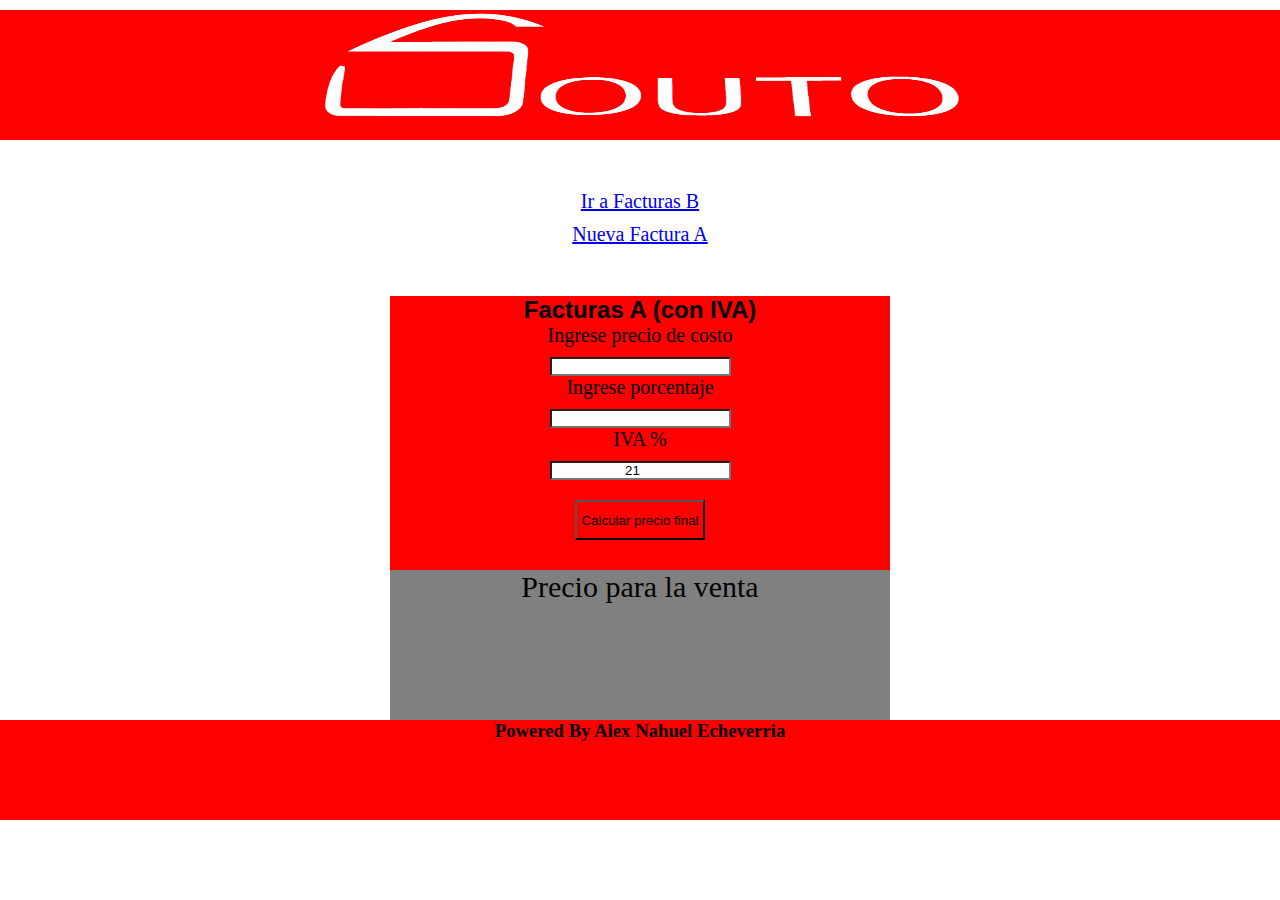
==== facturasA.html @ ebd17f5b "arreglos generales de funcionamiento y visuales" ====
<!DOCTYPE html>
<html lang="en">
    <head>
        <meta charset="UTF-8">
        <meta http-equiv="X-UA-Compatible" content="IE=edge">
        <meta name="viewport" content="width=device-width, initial-scale=1.0">
        <link rel="stylesheet" type="text/css" href="style.css">
        <title> Facturas A </title>        
    </head>
    <body>
        <div class="div-logo">
            <a href="index.html"> <img src="imagenes/souto sin autoservicio.png"> </a> 
        </div>
        
        <div class="menu">
            <a href="facturasB.html"> Ir a Facturas B </a>
            <a href="facturasA.html"> Nueva Factura A </a>
        </div>

        <section class="formulario" id="facturasA">
            <h2> Facturas A (con IVA)</h2>         
            <div>
                <label> Ingrese precio de costo </label>
                <input type="number" id="precioCostoIVA">
            </div>
            
            <div>
                <label> Ingrese porcentaje </label>
                <input type="number" id="porcentajeA">
            </div>

            <div>
                <label> IVA %</label>
                <input type="number" id="porcentajeIVA" value="21">
            </div>
            
            <div>
                <button onclick="getPrecioFinalConIVA()"> Calcular precio final </button>
            </div>

            <div class="resultado">
                <label> Precio para la venta </label>
                <div id="precioFinalConIVA"></div>
            </div>

            <!--
            <div>
                <button onclick="clean()"> Calculo nuevo </button>
            </div>
            -->
        </section>
        <script type="text/javascript" src="processFacturasA.js"> </script>
    </body>
    <footer>
        <h3> Powered By Alex Nahuel Echeverria </h3>
    </footer>
</html>
---- style.css ----
*{
    padding: 0px;
    margin: 0px;
}



:root{
    
    /*
    
    --height-nav: 200px;

    --margin-list: 5%;    
    --margin-product: 5%;

    --product-size: 350px;
    --width-product: 270px;
    --margin-top-product: 15px;
    --margin-right-product: 15px;
    --margin-left-product: 15px;
    --margin-buttom-product: 15px;
    --scale: 1.1; 


    --title-size-sucursales: 20px;
    --title-size: 35px;  
    --height-sucursales: 100px;
    --width-title-product: 300px;
    */
    --div-logo: 100%;
    --div-form: 100%
}


@media (max-width: 720px) {

    :root{
        --div-logo: 100%;
        --div-form: 100%
    }
}

.div-logo{

    background-color: red;
    width: var(--div-logo);
    height: 130px;
    margin-bottom: 50px;
}

img{
    width: 50%;
    height: 110px;
    margin: auto;
    display: block;
}

div button{

    margin: auto;
    margin-top: 20px;
    display: block;
    width: 130px;
    height: 40px;
    color: black;
    background-color: red;
}

h2{

    text-align: center;
    font-family: Verdana, Geneva, Tahoma, sans-serif;
}

.formulario{

    width: 500px;
    margin: auto;
    margin-top: 50px;
    background-color: red;
}

input{

    display: block;
    margin-top: 10px;
    margin-bottom: 20px;
    margin: auto;
    text-align: center;
    background-color: white;
    /*border: 5px;
    border-color: white;
    border-bottom: 10px green;*/
}

.resultado{

    margin-top: 30px;
    background-color: grey;
    width: 500px;
    height: 150px;
}

label{

    margin-top: 10px;
    margin: auto;
    text-align: center;
    display: block;
    margin-bottom: 10px;
    font-family: 'Times New Roman', Times, serif;
    font-size: 20px;
}

.resultado label{

    margin: auto;
    font-size: 30px;
    text-align: center;
}

.resultado{

    margin-top: 30px;
}

#precioFinalConIVA, #precioFinalSinIVA{

    background-color: rgb(202, 202, 202);
    text-align: center;
    font-size: 100px;
}

.menu{

    margin: auto;
    text-align: center;
    margin-bottom: 30px;
}

a{

    margin: auto;
    font-size: 20px;
    margin-top: 10px;
    display: block;
}

footer{

    width: 100%;
    height: 100px;
    text-align: center;
    background-color: red;
}

footer h3{

    text-align: center;
}
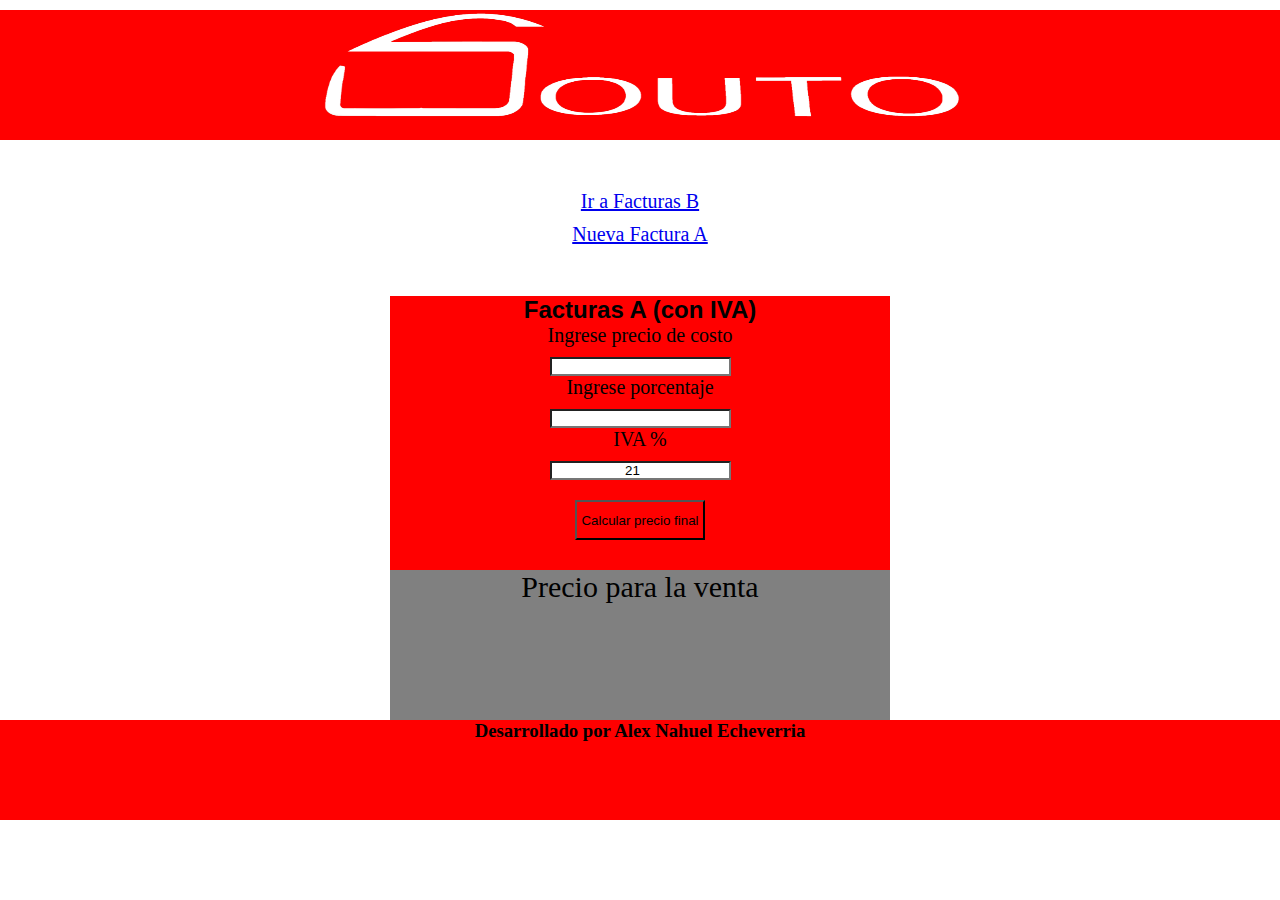
==== commit b79457d3: "cambio mensaje en el footer" ====
--- a/facturasA.html
+++ b/facturasA.html
@@ -52,6 +52,6 @@
         <script type="text/javascript" src="processFacturasA.js"> </script>
     </body>
     <footer>
-        <h3> Powered By Alex Nahuel Echeverria </h3>
+        <h3> Desarrollado por Alex Nahuel Echeverria </h3>
     </footer>
 </html>